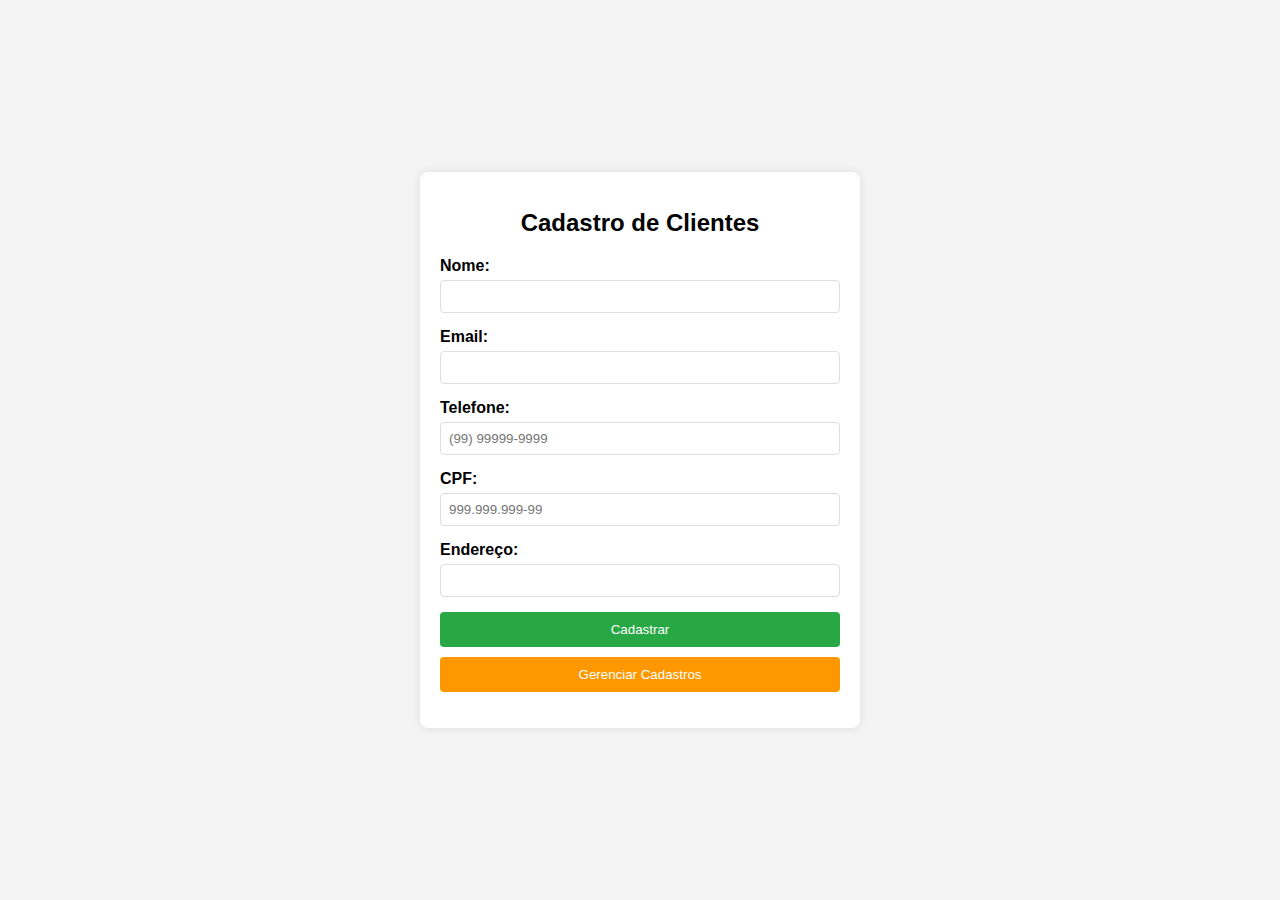
==== clientes.html @ 1a68b5eb "Add files via upload" ====
<!DOCTYPE html>
<html lang="pt-BR">
<head>
  <meta charset="UTF-8">
  <meta name="viewport" content="width=device-width, initial-scale=1.0">
  <title>Cadastro de Clientes</title>
  <link rel="stylesheet" href="styles.css">
</head>
<body>
  <div class="container">
    <h1>Cadastro de Clientes</h1>
    <form id="cadastroForm">
      <label for="nome">Nome:</label>
      <input type="text" id="nome" name="nome" required>

      <label for="email">Email:</label>
      <input type="email" id="email" name="email" required>

      <label for="telefone">Telefone:</label>
      <input type="tel" id="telefone" name="telefone" placeholder="(99) 99999-9999" required>

      <label for="cpf">CPF:</label>
      <input type="text" id="cpf" name="cpf" placeholder="999.999.999-99" required>

      <label for="endereco">Endereço:</label>
      <input type="text" id="endereco" name="endereco" required>

      <button type="submit">Cadastrar</button>
    </form>

    <!-- Botão laranja para Gerenciar Cadastros -->
    <button class="gerenciar" id="gerenciarCadastros">Gerenciar Cadastros</button>

    <p id="mensagem"></p>
  </div>

  <script>
    // CADASTRO
    document.getElementById('cadastroForm').addEventListener('submit', function(event) {
      event.preventDefault();

      const nome = document.getElementById('nome').value;
      const email = document.getElementById('email').value;
      const telefone = document.getElementById('telefone').value;
      const cpf = document.getElementById('cpf').value;
      const endereco = document.getElementById('endereco').value;

      // Ajuste a URL se for outro endpoint no Xano
      fetch('https://x8ki-letl-twmt.n7.xano.io/api:exnafo3B/clientes', {
        method: 'POST',
        headers: { 'Content-Type': 'application/json' },
        body: JSON.stringify({ 
          nome, 
          email, 
          telefone, 
          cpf, 
          endereco 
        })
      })
      .then(response => {
        if (!response.ok) {
          throw new Error('Erro: ' + response.status + ' - ' + response.statusText);
        }
        return response.json();
      })
      .then(data => {
        document.getElementById('mensagem').innerText = `Cliente ${nome} cadastrado com sucesso!`;
        this.reset(); // Limpa o formulário
      })
      .catch(error => {
        document.getElementById('mensagem').innerText = 'Erro ao cadastrar. Tente novamente.';
        console.error('Erro detalhado:', error);
      });
    });

    // IR PARA A TELA DE GERENCIAMENTO (por exemplo, gerenciar.html)
    document.getElementById('gerenciarCadastros').addEventListener('click', () => {
      window.location.href = 'gerenciar.html';
    });

    // MÁSCARA TELEFONE
    document.getElementById('telefone').addEventListener('input', function(e) {
      let value = e.target.value.replace(/\D/g, '');
      if (value.length > 11) value = value.slice(0, 11);
      if (value.length > 6) {
        value = `(${value.slice(0, 2)}) ${value.slice(2, 7)}-${value.slice(7)}`;
      } else if (value.length > 2) {
        value = `(${value.slice(0, 2)}) ${value.slice(2)}`;
      } else if (value.length > 0) {
        value = `(${value}`;
      }
      e.target.value = value;
    });

    // MÁSCARA CPF
    document.getElementById('cpf').addEventListener('input', function(e) {
      let value = e.target.value.replace(/\D/g, '');
      if (value.length > 11) value = value.slice(0, 11);
      if (value.length > 9) {
        value = `${value.slice(0, 3)}.${value.slice(3, 6)}.${value.slice(6, 9)}-${value.slice(9)}`;
      } else if (value.length > 6) {
        value = `${value.slice(0, 3)}.${value.slice(3, 6)}.${value.slice(6)}`;
      } else if (value.length > 3) {
        value = `${value.slice(0, 3)}.${value.slice(3)}`;
      }
      e.target.value = value;
    });
  </script>
</body>
</html>
---- styles.css ----
/* Faz o layout ser responsivo, com largura máxima e ocupando toda a tela em celulares */
body {
  font-family: Arial, sans-serif;
  background-color: #f4f4f4;
  display: flex;
  justify-content: center;
  align-items: center;
  height: 100vh;
  margin: 0;
}

.container {
  background-color: white;
  padding: 20px;
  border-radius: 8px;
  box-shadow: 0 0 10px rgba(0,0,0,0.1);

  /* Responsivo */
  max-width: 400px; /* limite em telas grandes */
  width: 100%;      /* ocupa 100% da tela em celulares */
  margin: 20px;     /* espaçamento lateral pra não colar na borda */
}

h1 {
  text-align: center;
  font-size: 24px;
  margin-bottom: 20px;
}

label {
  display: block;
  margin-bottom: 5px;
  font-weight: bold;
}

input, select {
  width: 100%;
  padding: 8px;
  margin-bottom: 15px;
  border: 1px solid #ddd;
  border-radius: 4px;
  box-sizing: border-box;
}

button {
  width: 100%;
  padding: 10px;
  background-color: #28a745; /* cor verde */
  color: white;
  border: none;
  border-radius: 4px;
  cursor: pointer;
  margin-bottom: 10px;
}

button:hover {
  background-color: #218838;
}

.gerenciar {
  background-color: #ff9800; /* laranja */
  margin-bottom: 0; 
}

.gerenciar:hover {
  background-color: #e68900;
}

.excluir {
  background-color: #dc3545;
  margin-top: 5px;
}

.excluir:hover {
  background-color: #c82333;
}

#mensagem, #mensagemEdicao {
  text-align: center;
  margin-top: 10px;
  color: #333;
}
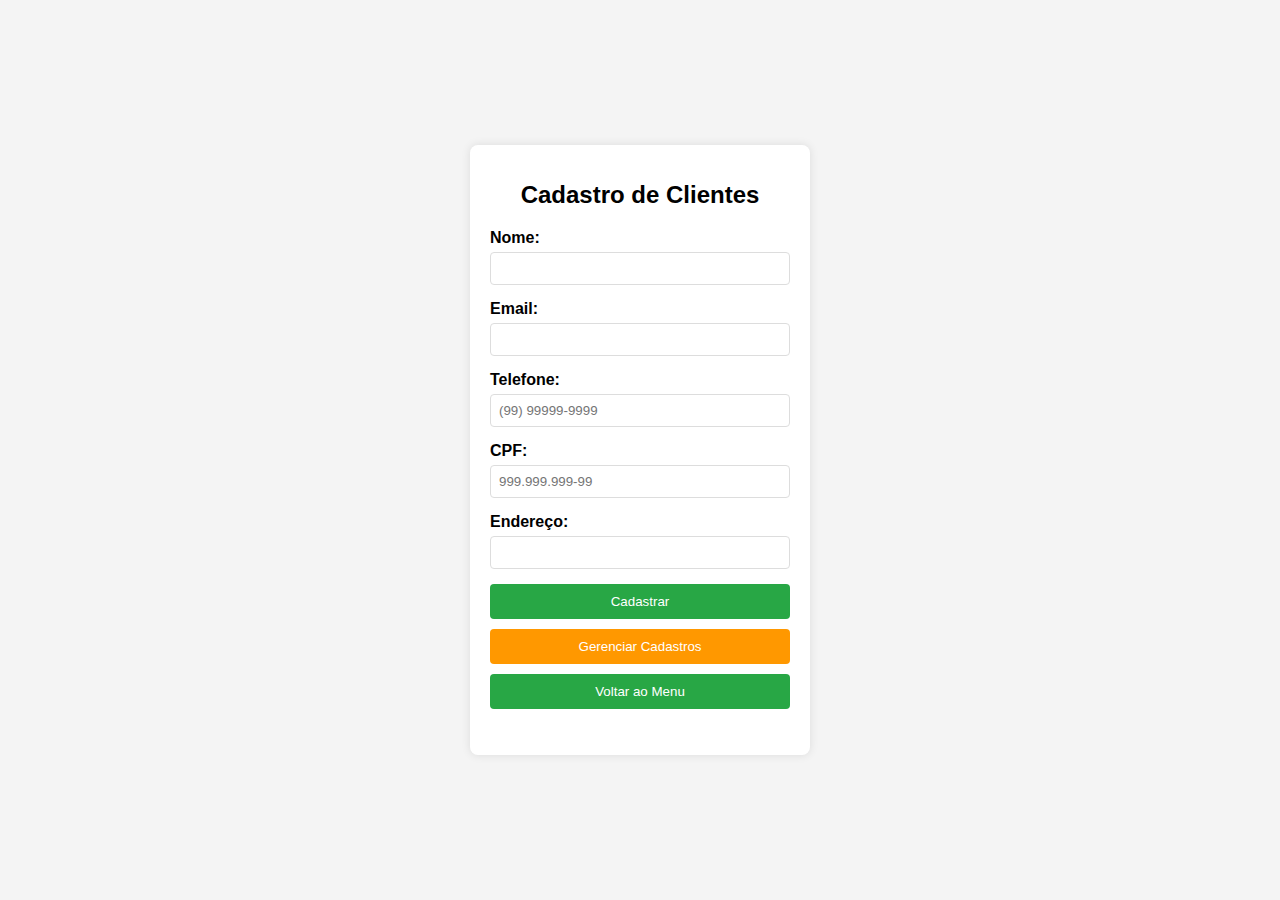
==== commit d064d942: "Add files via upload" ====
--- a/clientes.html
+++ b/clientes.html
@@ -28,8 +28,11 @@
       <button type="submit">Cadastrar</button>
     </form>
 
-    <!-- Botão laranja para Gerenciar Cadastros -->
+    <!-- Botão Gerenciar Cadastros de Clientes -->
     <button class="gerenciar" id="gerenciarCadastros">Gerenciar Cadastros</button>
+
+    <!-- Botão Voltar ao Menu -->
+    <button id="voltarMenu">Voltar ao Menu</button>
 
     <p id="mensagem"></p>
   </div>
@@ -45,7 +48,6 @@
       const cpf = document.getElementById('cpf').value;
       const endereco = document.getElementById('endereco').value;
 
-      // Ajuste a URL se for outro endpoint no Xano
       fetch('https://x8ki-letl-twmt.n7.xano.io/api:exnafo3B/clientes', {
         method: 'POST',
         headers: { 'Content-Type': 'application/json' },
@@ -73,9 +75,14 @@
       });
     });
 
-    // IR PARA A TELA DE GERENCIAMENTO (por exemplo, gerenciar.html)
+    // IR PARA A TELA DE GERENCIAMENTO
     document.getElementById('gerenciarCadastros').addEventListener('click', () => {
       window.location.href = 'gerenciar.html';
+    });
+
+    // BOTÃO VOLTAR AO MENU
+    document.getElementById('voltarMenu').addEventListener('click', () => {
+      window.location.href = 'index.html';  // Ajuste se seu menu principal tiver outro nome
     });
 
     // MÁSCARA TELEFONE
--- a/styles.css
+++ b/styles.css
@@ -1,4 +1,3 @@
-/* Faz o layout ser responsivo, com largura máxima e ocupando toda a tela em celulares */
 body {
   font-family: Arial, sans-serif;
   background-color: #f4f4f4;
@@ -14,11 +13,7 @@
   padding: 20px;
   border-radius: 8px;
   box-shadow: 0 0 10px rgba(0,0,0,0.1);
-
-  /* Responsivo */
-  max-width: 400px; /* limite em telas grandes */
-  width: 100%;      /* ocupa 100% da tela em celulares */
-  margin: 20px;     /* espaçamento lateral pra não colar na borda */
+  width: 300px; /* Ajuste se quiser mais largo */
 }
 
 h1 {
@@ -33,7 +28,8 @@
   font-weight: bold;
 }
 
-input, select {
+input,
+select {
   width: 100%;
   padding: 8px;
   margin-bottom: 15px;
@@ -42,6 +38,7 @@
   box-sizing: border-box;
 }
 
+/* Todos os botões têm margin-bottom = 10px para espaçar */
 button {
   width: 100%;
   padding: 10px;
@@ -57,25 +54,28 @@
   background-color: #218838;
 }
 
+/* Botão laranja (Gerenciar) */
 .gerenciar {
-  background-color: #ff9800; /* laranja */
-  margin-bottom: 0; 
+  background-color: #ff9800;
 }
 
+/* Hover laranja mais escuro */
 .gerenciar:hover {
   background-color: #e68900;
 }
 
+/* Botão vermelho (Excluir), se existir */
 .excluir {
   background-color: #dc3545;
-  margin-top: 5px;
 }
 
 .excluir:hover {
   background-color: #c82333;
 }
 
-#mensagem, #mensagemEdicao {
+/* Mensagens de feedback */
+#mensagem,
+#mensagemEdicao {
   text-align: center;
   margin-top: 10px;
   color: #333;
